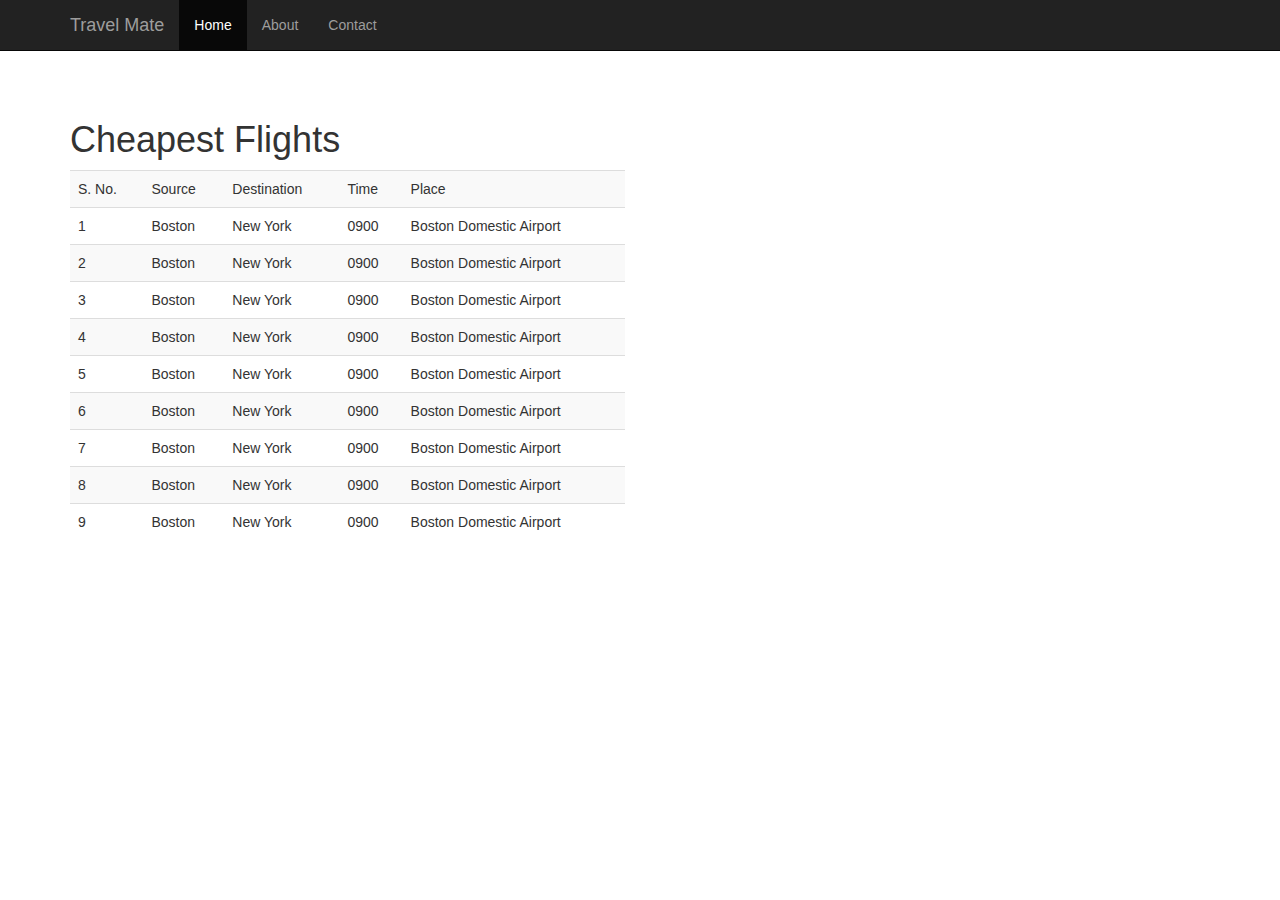
==== destination_guide.html @ 444f6c7e "content added to index.html" ====
<!DOCTYPE html>
<html lang="en">
  <head>
    <meta charset="utf-8">
    <meta http-equiv="X-UA-Compatible" content="IE=edge">
    <meta name="viewport" content="width=device-width, initial-scale=1">

    <title>Travel Mate</title>

    <link href='http://fonts.googleapis.com/css?family=PT+Sans:400,700' rel='stylesheet' type='text/css'>
    <!-- Bootstrap core CSS -->
    <link href="css/bootstrap.css" rel="stylesheet">
    <link rel="stylesheet" type="text/css" href="css/css01.css">
  </head>

  <body>

    <nav class="navbar navbar-inverse navbar-fixed-top">
      <div class="container">
        <div class="navbar-header">
          <button type="button" class="navbar-toggle collapsed" data-toggle="collapse" data-target="#navbar" aria-expanded="false" aria-controls="navbar">
            <span class="sr-only">Toggle navigation</span>
            <span class="icon-bar"></span>
            <span class="icon-bar"></span>
            <span class="icon-bar"></span>
          </button>
          <a class="navbar-brand" href="#">Travel Mate</a>
        </div>
        <div id="navbar" class="collapse navbar-collapse">
          <ul class="nav navbar-nav">
            <li class="active"><a href="#">Home</a></li>
            <li><a href="#about">About</a></li>
            <li><a href="#contact">Contact</a></li>
          </ul>
        </div><!--/.nav-collapse -->
      </div>
    </nav>

    <section >
       <div class="container" >
        <div class="row" >
          <div class="col-md-6" >
            <h1>Cheapest Flights</h1>
              <table class="table table-striped" >
                <tr>
                  <td>S. No.</td>
                  <td>Source</td>
                  <td>Destination</td>
                  <td>Time</td>
                  <td>Place</td>
                </tr>
                <tr>
                  <td>1</td>
                  <td>Boston</td>
                  <td>New York</td>
                  <td>0900</td>
                  <td>Boston Domestic Airport</td>
                </tr>
                <tr>
                  <td>2</td>
                  <td>Boston</td>
                  <td>New York</td>
                  <td>0900</td>
                  <td>Boston Domestic Airport</td>
                </tr>
                <tr>
                  <td>3</td>
                  <td>Boston</td>
                  <td>New York</td>
                  <td>0900</td>
                  <td>Boston Domestic Airport</td>
                </tr>
                <tr>
                  <td>4</td>
                  <td>Boston</td>
                  <td>New York</td>
                  <td>0900</td>
                  <td>Boston Domestic Airport</td>
                </tr>
                <tr>
                  <td>5</td>
                  <td>Boston</td>
                  <td>New York</td>
                  <td>0900</td>
                  <td>Boston Domestic Airport</td>
                </tr>
                <tr>
                  <td>6</td>
                  <td>Boston</td>
                  <td>New York</td>
                  <td>0900</td>
                  <td>Boston Domestic Airport</td>
                </tr>
                <tr>
                  <td>7</td>
                  <td>Boston</td>
                  <td>New York</td>
                  <td>0900</td>
                  <td>Boston Domestic Airport</td>
                </tr>
                <tr>
                  <td>8</td>
                  <td>Boston</td>
                  <td>New York</td>
                  <td>0900</td>
                  <td>Boston Domestic Airport</td>
                </tr>
                <tr>
                  <td>9</td>
                  <td>Boston</td>
                  <td>New York</td>
                  <td>0900</td>
                  <td>Boston Domestic Airport</td>
                </tr>
              </table>
          </div>
          <div class="col-md-6" >
          </div>
        </div>
       </div>
    </section>

    <script src="https://ajax.googleapis.com/ajax/libs/jquery/1.11.3/jquery.min.js"></script>
    <script src="js/bootstrap.js"></script>
    <script src="js/js01.js"></script>
  </body>
</html>
---- css/css01.css ----
body {
  padding-top: 50px;
}

section{
	padding-top:50px;
}

.navbar-brand{
	color : black;
}
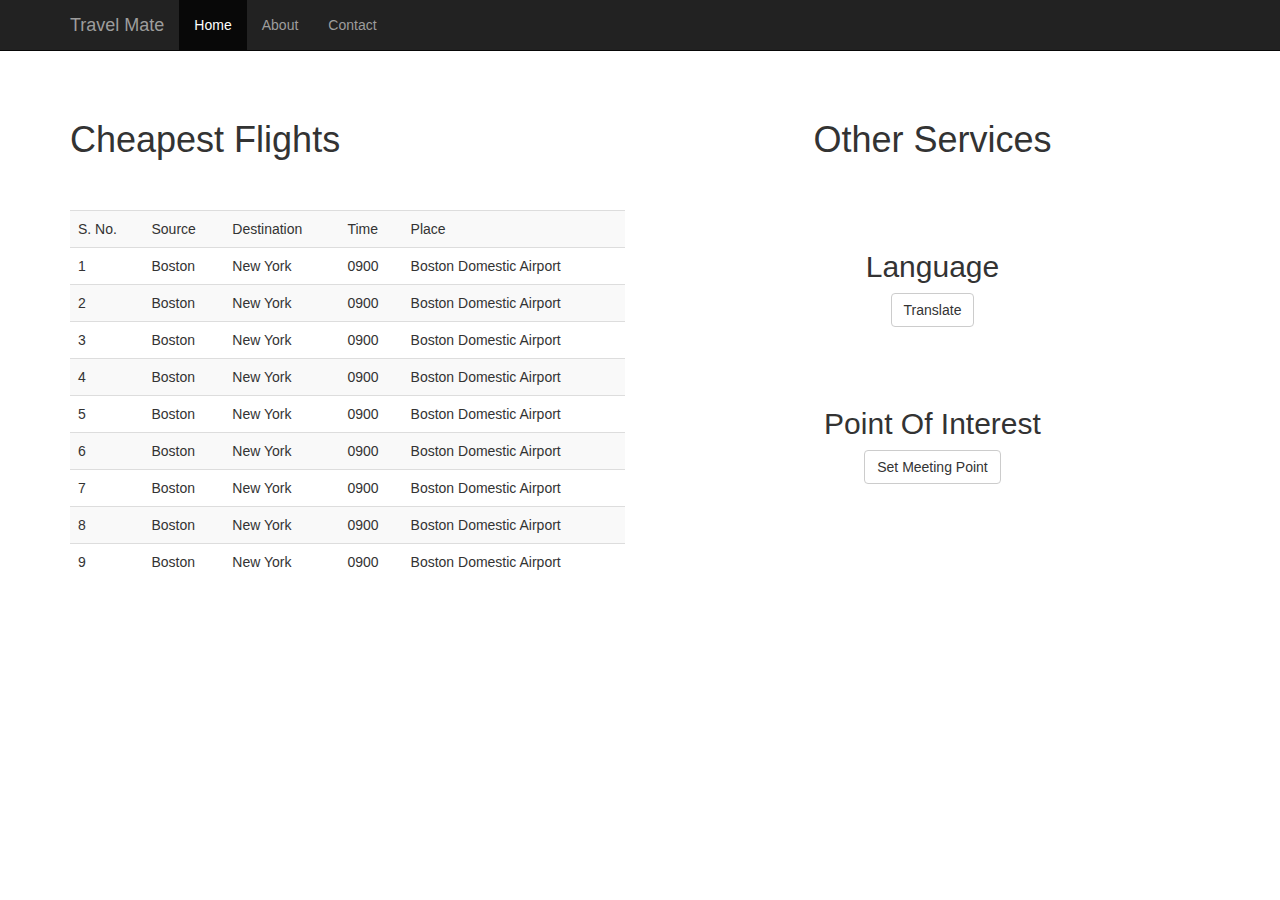
==== commit 351d7e19: "web pages competed" ====
--- a/destination_guide.html
+++ b/destination_guide.html
@@ -5,7 +5,7 @@
     <meta http-equiv="X-UA-Compatible" content="IE=edge">
     <meta name="viewport" content="width=device-width, initial-scale=1">
 
-    <title>Travel Mate</title>
+    <title>Destination Guide</title>
 
     <link href='http://fonts.googleapis.com/css?family=PT+Sans:400,700' rel='stylesheet' type='text/css'>
     <!-- Bootstrap core CSS -->
@@ -40,7 +40,7 @@
        <div class="container" >
         <div class="row" >
           <div class="col-md-6" >
-            <h1>Cheapest Flights</h1>
+            <h1 id="table_heading" >Cheapest Flights</h1>
               <table class="table table-striped" >
                 <tr>
                   <td>S. No.</td>
@@ -115,6 +115,17 @@
               </table>
           </div>
           <div class="col-md-6" >
+            <center>
+              <h1>Other Services</h1>
+              <div id="padding_top_translation_btn" >
+                <h2>Language</h2>
+                  <a class="btn btn-default" href="translate.html" role="button">Translate</a>  
+              </div>
+              <div id="padding_top_meeting_btn" >
+                <h2>Point Of Interest</h2>
+                  <a class="btn btn-default" href="map.html" role="button">Set Meeting Point</a>  
+              </div>
+            </center>
           </div>
         </div>
        </div>
--- a/css/css01.css
+++ b/css/css01.css
@@ -6,6 +6,22 @@
 	padding-top:50px;
 }
 
-.navbar-brand{
-	color : black;
+#padding_top_translation_btn{
+	padding-top: 60px;
+}
+
+#padding_top_meeting_btn{
+	padding-top : 60px;
+}
+
+#table_heading{
+	padding-bottom: 40px;
+}
+
+#map{
+	height:;
+}
+
+#translate_button{
+	padding-top: 75px;
 }